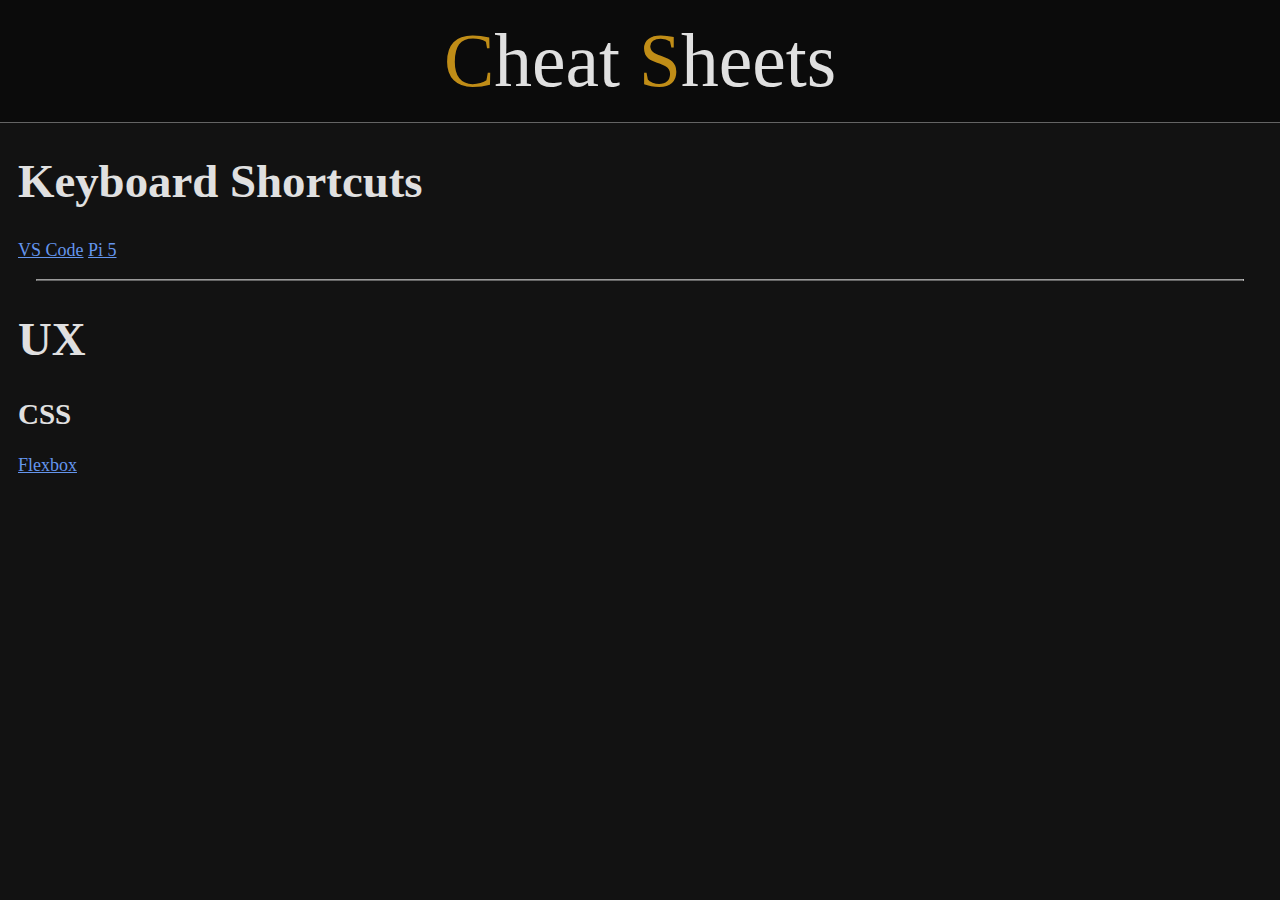
==== index.html @ 4e8573ed "add initial pages" ====
<!DOCTYPE html>
<html lang="en">
<head>
  <meta charset="UTF-8">
  <meta name="viewport" content="width=device-width, initial-scale=1.0">
  <link rel="stylesheet" type="text/css" href="/public/styles.css" />
  <script src="/public/script.js" defer></script>
  <title>Noel's Reference Materials</title>
</head>
<body>

  <div class="header">
    <div class="title">
      <span class="emphasis">C</span>heat <span class="emphasis">S</span>heets
    </div>
  </div>

  <div class="content">

    <div id="shortcuts">
      <h1>Keyboard Shortcuts</h1>
      <a href="shortcuts/vs_code.html">VS Code</a>
      <a href="shortcuts/pi_5.html">Pi 5</a>
    </div>
    
    <hr>

    <div id="ux">
      <h1>UX</h1>
      <div id="css">
        <h2>CSS</h2>
        <a href="ux/css/flexbox.html">Flexbox</a>
      </div>
    </div>

  </div>
</body>
</html>
---- public/styles.css ----
:root {
  /* size */
  --base: 18px;

  /* typography */
  --sans-font: 'Trebuchet MS', serif;
  --serif-font: 'Cochin', serif;
  --mono-font: 'Menlo', monospace;
  --base-font: var(--sans-font);

  /* color */
  --emphasis: rgb(192, 141, 23);
  --emphasis-fill: color-mix(in srgb, var(--emphasis) 62%, black);
  --on-emphasis: #000;

  /* neutral backgrounds */
  --surface: rgb(18, 18, 18);
  --surface-dark: color-mix(in srgb, var(--surface) 62%, black);
  --surface-light: color-mix(in srgb, var(--surface) 62%, white);
  --on-surface: rgb(224, 224, 224);
  --on-surface-variant: rgb(0, 0, 0);

  --outline: rgb(100, 100, 100);

  --error: #fff;
  --on-error: #fff;
  --error-fill: #fff;
  --on-error: #fff;

  --link: cornflowerblue;

  --radius: calc(var(--base) * pow(1.613, -1));

  font-size: var(--base);
  color: var(--on-surface);
}

a {
  color: var(--link);
}

html, body {
  font-size: var(--base);
  font-family: var(--base-font);
  background-color: var(--surface);
  color: var(--on-surface);
  margin: 0px;
}



h1, h2, h3 {
  font-family: var(--sans-font);
  color: var(--on-surface);
}

h1 {
  font-size: calc(var(--base) * pow(1.613, 2));
}

h2 {
  font-size: calc(var(--base) * pow(1.613, 1));;
}

h3 {
  font-size: calc(var(--base) * pow(1.613, 0));
}

h3, body, p, li {
  font-size: var(--base);
}

caption {
  font-size: calc(var(--base) * pow(1.613, -1));
}

small {
  font-size: calc(var(--base) * pow(1.613, -2));
}

hr {
  margin: var(--base);
  border-bottom-color: var(--outline);
}

table {
  background-color: var(--surface-subtle);
  color: var(--on-surface);
  border: 1px solid var(--outline);
  border-spacing: var(--base);
}

table, th, td {
  text-align: left;
  border-radius: var(--radius);
}

th {
  color: var(--emphasis);
}

code {
  font-family: var(--mono-font);
  background-color: var(--surface-light);
  color: var(--on-surface-variant);
  padding: 0px 0.25rem;
}

svg {
  width: calc(var(--base) * pow(1.613, 2));
  height: calc(var(--base) * pow(1.613, 2));
  /* fill: none; */
  fill: var(--surface-subtle);
  stroke: var(--emphasis);
  stroke-width: 2;
  stroke-linecap: round;
  stroke-linejoin: round;
}

.header {
  background-color: var(--surface-dark);
  color: var(--on-surface);
  
  padding: 1rem;
  border-bottom: 1px solid var(--outline);
  text-align: center;
}

.content {
  padding: 0px 1rem;
}

.title {
  font-size: calc(var(--base) * pow(1.613, 3));
  font-family: var(--serif-font);
}

.emphasis {
  color: var(--emphasis);
}

#palettes-table tbody tr td {
  height: 50px;
  width: 50px;
}
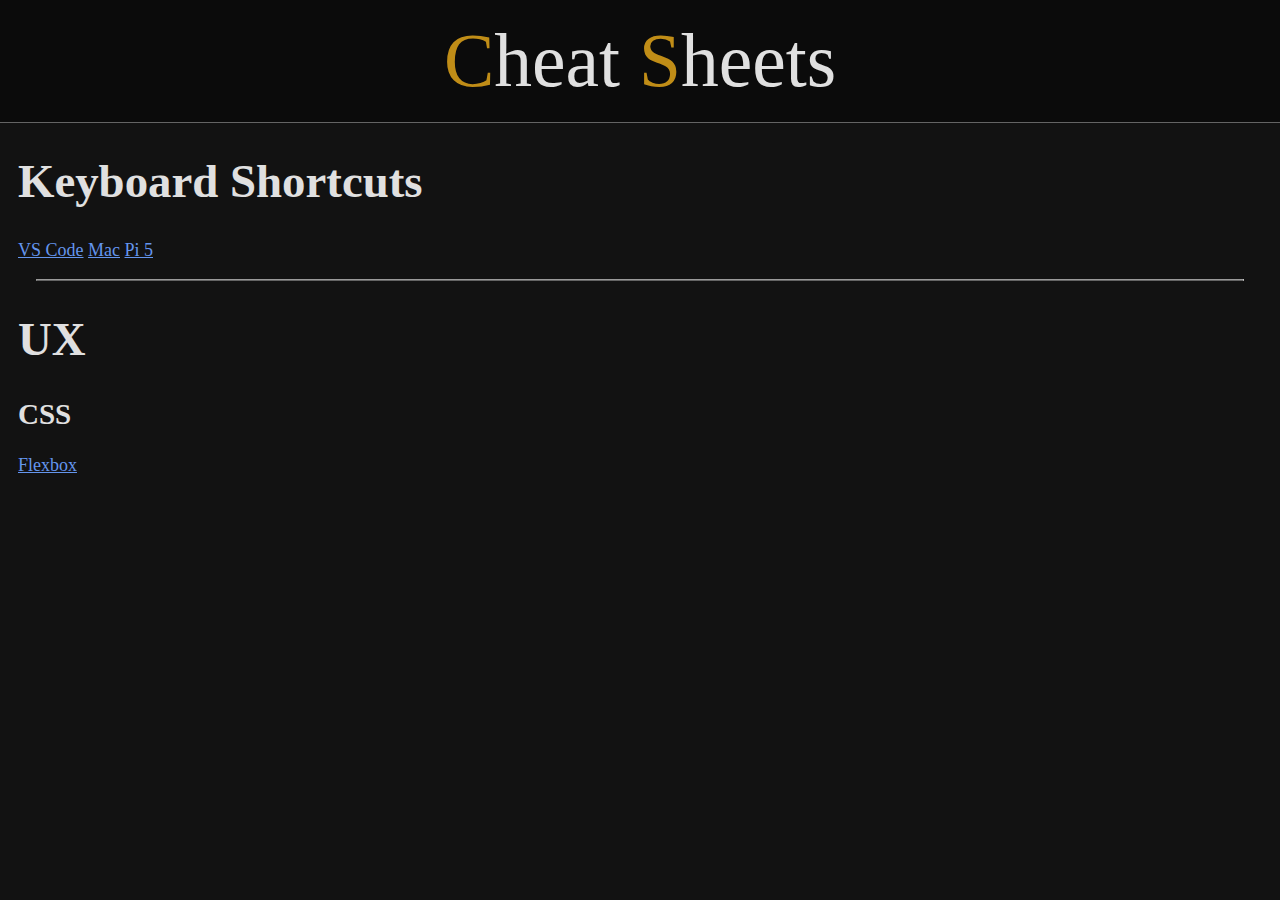
==== commit 1c281f4d: "add shortcuts for mac" ====
--- a/index.html
+++ b/index.html
@@ -20,6 +20,7 @@
     <div id="shortcuts">
       <h1>Keyboard Shortcuts</h1>
       <a href="shortcuts/vs_code.html">VS Code</a>
+      <a href="shortcuts/mac.html">Mac</a>
       <a href="shortcuts/pi_5.html">Pi 5</a>
     </div>
     
